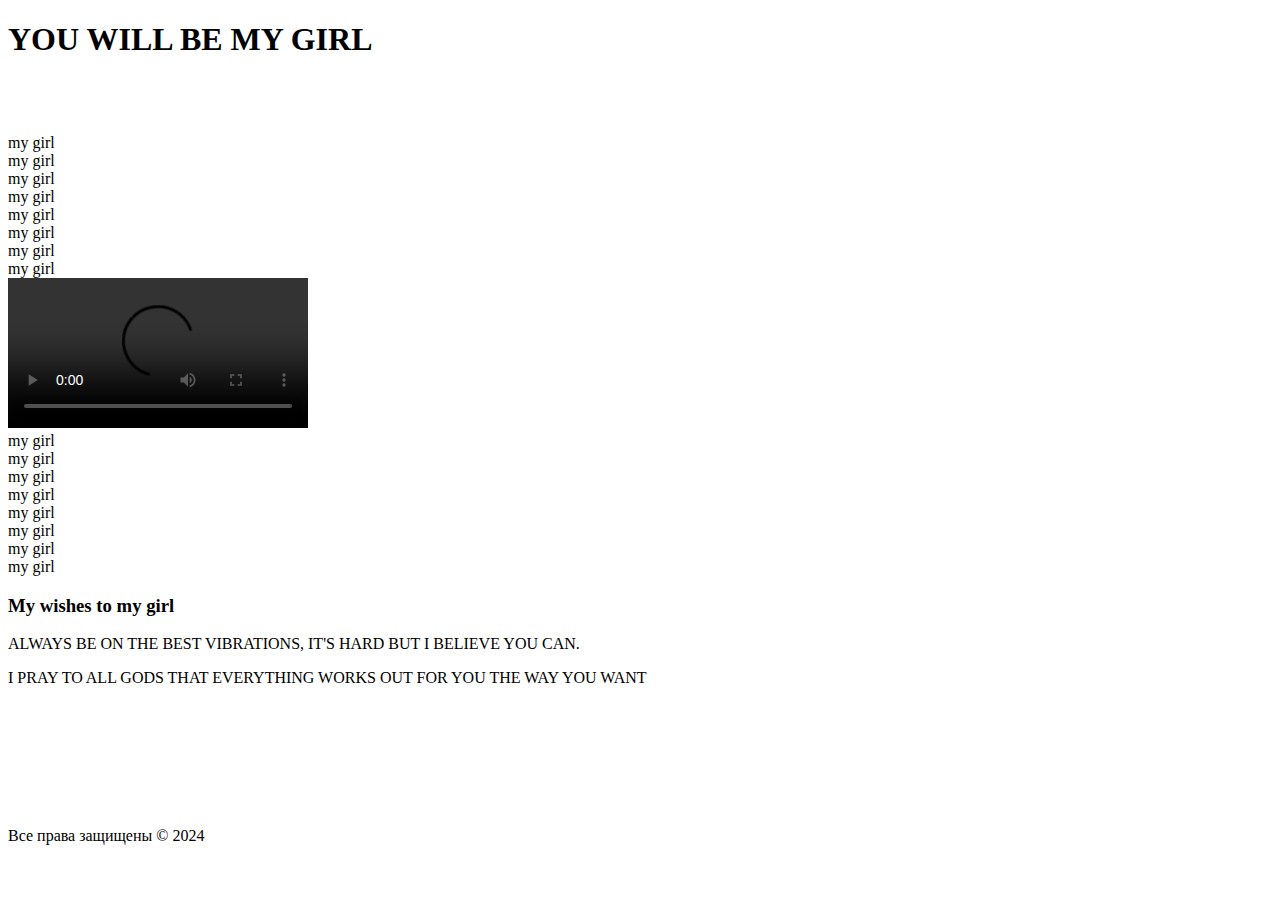
==== index.html @ 538d6124 "Add files via upload" ====
<!DOCTYPE html>
<html lang="en">
<head>
    <meta charset="UTF-8">
    <meta name="viewport" content="width=device-width, initial-scale=1.0">
    <title>Моя веб-страница с навбаром</title>
    <linkrel="stylesheet" href="style.css"></linkrel>
</head>
<body>


    <div class="container">
        <!-- Здесь можете разместить контент страницы -->
        <h1>YOU WILL BE MY GIRL </h1>
        <BR><BR>
            <BR>
        <div class="video-container">
            <div class="label">my girl</div>
            <div class="label">my girl</div>
            <div class="label">my girl</div>
            <div class="label">my girl</div>
            <div class="label">my girl</div>
            <div class="label">my girl</div>
            <div class="label">my girl</div>
            <div class="label">my girl</div>
            <video controls autoplay>
                <source src="C:\Users\unive\Downloads\IMG_3540.mp4" type="video/mp4">
                <source src="movie.ogg" type="video/ogg">
                Your browser does not support the video tag.
            </video>
            <div class="label">my girl</div>
            <div class="label">my girl</div>
            <div class="label">my girl</div>
            <div class="label">my girl</div>
            <div class="label">my girl</div>
            <div class="label">my girl</div>
            <div class="label">my girl</div>
            <div class="label">my girl</div>
        </div>
    </div>

            <section class="wishes-section">
            <h3>My wishes to my girl</h3>
            <p>ALWAYS BE ON THE BEST VIBRATIONS, IT'S HARD BUT I BELIEVE YOU CAN.<p>
            <p>I PRAY TO ALL GODS THAT EVERYTHING WORKS OUT FOR YOU THE WAY YOU WANT            </p>
        </section>
<BR><BR><BR>

<BR><BR><BR>
    <footer>
        <p>Все права защищены &copy; 2024</p>
    </footer>
</body>
</html>
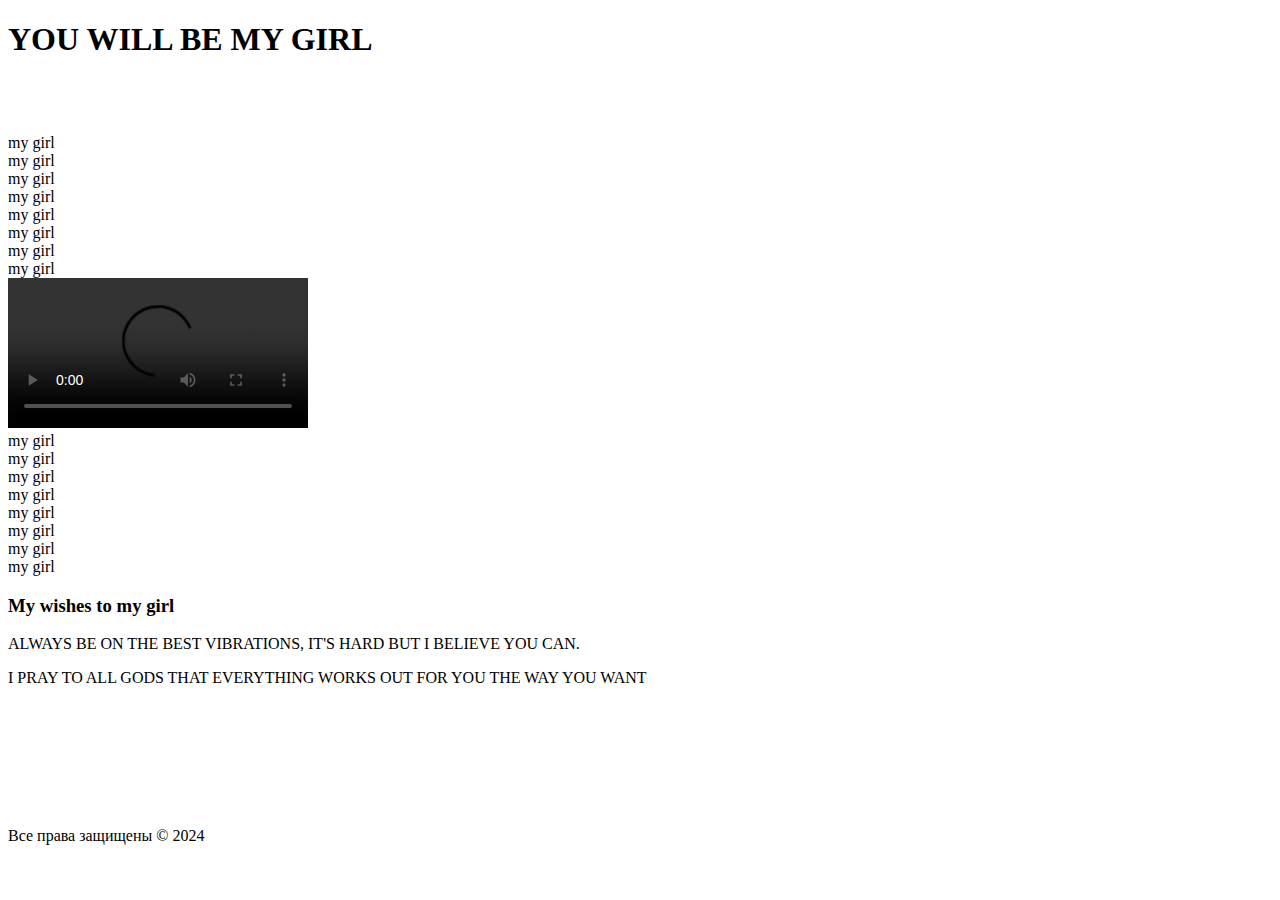
==== commit 616d7740: "Update index.html" ====
--- a/index.html
+++ b/index.html
@@ -4,7 +4,7 @@
     <meta charset="UTF-8">
     <meta name="viewport" content="width=device-width, initial-scale=1.0">
     <title>Моя веб-страница с навбаром</title>
-    <linkrel="stylesheet" href="style.css"></linkrel>
+<linkrel="stylesheet" href="css/style.css"></linkrel>
 </head>
 <body>
 
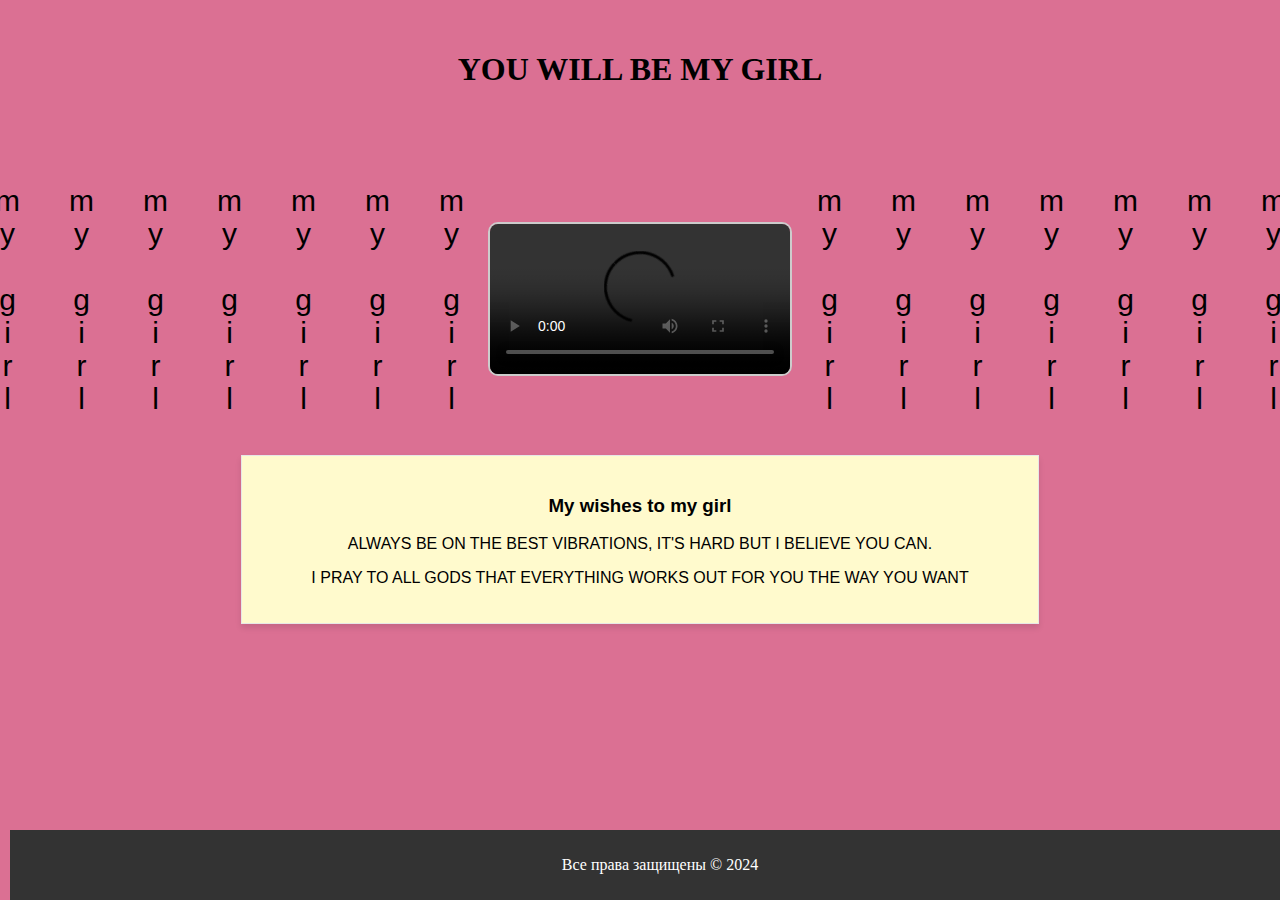
==== commit 59e21984: "Update index.html" ====
--- a/index.html
+++ b/index.html
@@ -4,7 +4,7 @@
     <meta charset="UTF-8">
     <meta name="viewport" content="width=device-width, initial-scale=1.0">
     <title>Моя веб-страница с навбаром</title>
-<linkrel="stylesheet" href="css/style.css"></linkrel>
+<link rel="stylesheet" href="css/style.css">
 </head>
 <body>
 
--- a/css/style.css
+++ b/css/style.css
@@ -0,0 +1,83 @@
+
+@font-face {
+    font-family: 'MV Boli';
+    src: url('path_to_your_font_directory/MV_Boli.ttf') format('truetype');
+}
+
+body {
+    margin: 10px;
+    background-color: palevioletred;
+}
+
+/* Стили для навбара */
+.navbar {
+    overflow: hidden;
+    font-size: 20px;
+    font-family: 'Gill Sans', 'Gill Sans MT', Calibri, 'Trebuchet MS', sans-serif;
+    background-color: rgb(126, 221, 126);
+}
+
+.navbar a {
+    float: right;
+    display: block;
+    color: #110e0e;
+    text-align: center;
+    padding: 14px 20px;
+    text-decoration: none;
+}
+
+.navbar a:hover {
+    background-color: #ddd;
+    color: black;
+}
+
+/* Стили для контейнера */
+.container {
+    padding: 20px;
+    text-align: center; /* Центрирование текста в контейнере */
+}
+
+/* Стили для видео */
+.video-container {
+    display: flex;
+    align-items: center;
+    justify-content: center;
+    margin-top: 20px;
+}
+
+.video-container .label {
+    font-family: 'MV Boli', sans-serif;
+    font-size: 30px; /* Увеличение размера текста */
+    margin: 0 20px; /* Увеличение отступов */
+    writing-mode: vertical-rl; /* Makes the text vertical */
+    text-orientation: upright; /* Ensures the text is upright */
+}
+
+.video-container video {
+    max-width: 70%;
+    height: auto;
+    border: 2px solid #ccc;
+    border-radius: 10px;
+}
+
+/* Стили для футера */
+footer {
+    background-color: #333;
+    color: #fff;
+    padding: 10px;
+    text-align: center;
+    position: fixed;
+    bottom: 0;
+    width: 100%;
+}
+
+.wishes-section {
+    margin: 20px auto;
+    padding: 20px;
+    width: 60%;
+    background-color: #fffacd; /* Светло-желтый фон */
+    border: 1px solid #e6e6e6; /* Легкая граница */
+    box-shadow: 0px 4px 6px rgba(0, 0, 0, 0.1); /* Тень для заметки */
+    font-family: 'MV Boli', sans-serif;
+    text-align: center;
+}
